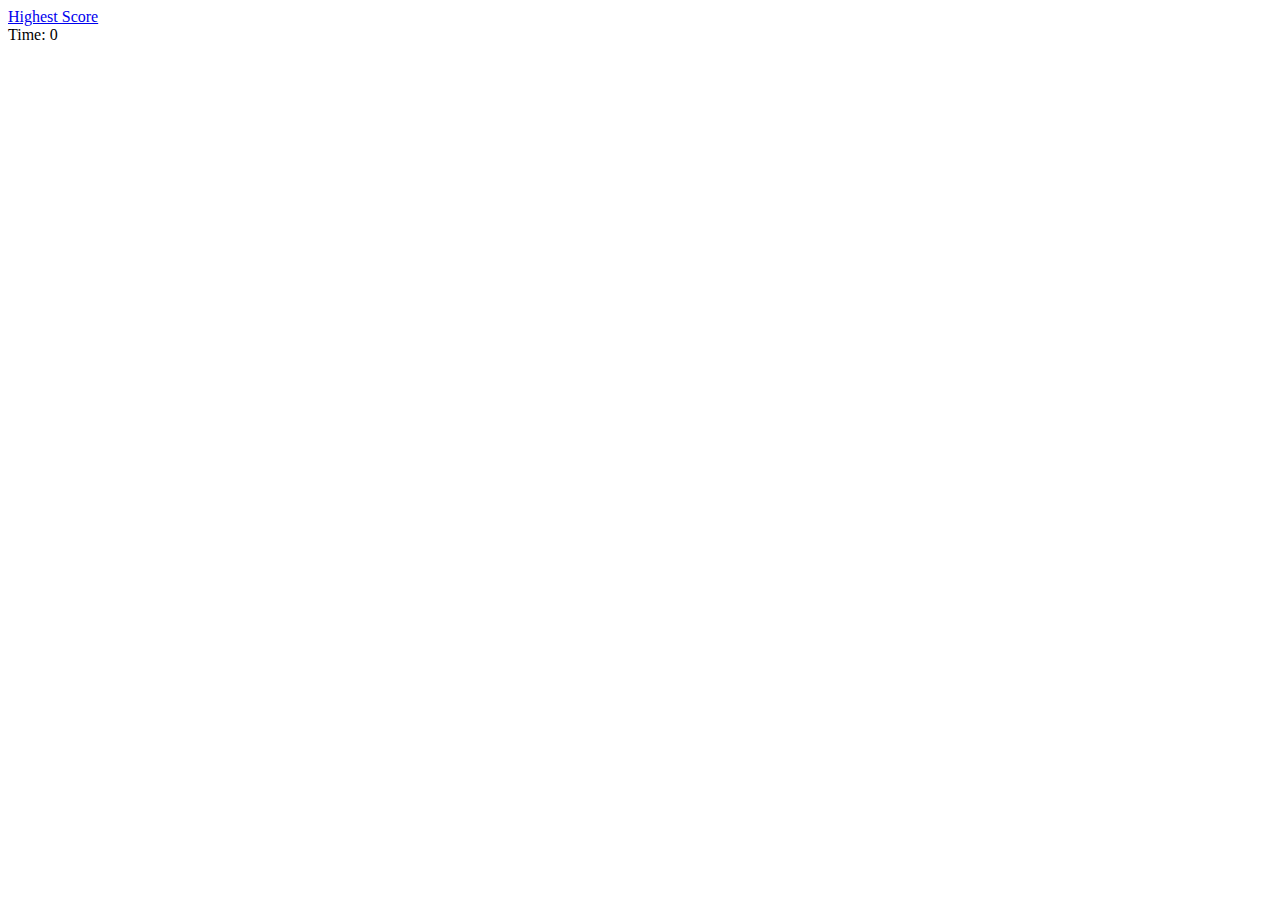
==== index.html @ cd90db4d "Adding div for view highest score and timer" ====
<!DOCTYPE html>
<html lang="en">
<head>
    <meta charset="UTF-8">
    <meta name="viewport" content="width=device-width, initial-scale=1.0">
    
    <!-- Website title -->
    <title>Code Quiz</title>


    <!-- Loading CSS sheet -->
    <link rel="stylesheet" href="style.css" />


</head>
<body>
    <!-- Hieghest link show on top left -->
    <div class="link">
        <a href="highestscore.html">Highest Score</a>
    </div>
    <!-- Timer shows on the same line highest score -->
    <div class="timer">
        Time: <span id="time">0</span>
    </div>





    <!-- Adding JavaSript sheet -->
    <script scr="script.js"></script>
</body>
</html>
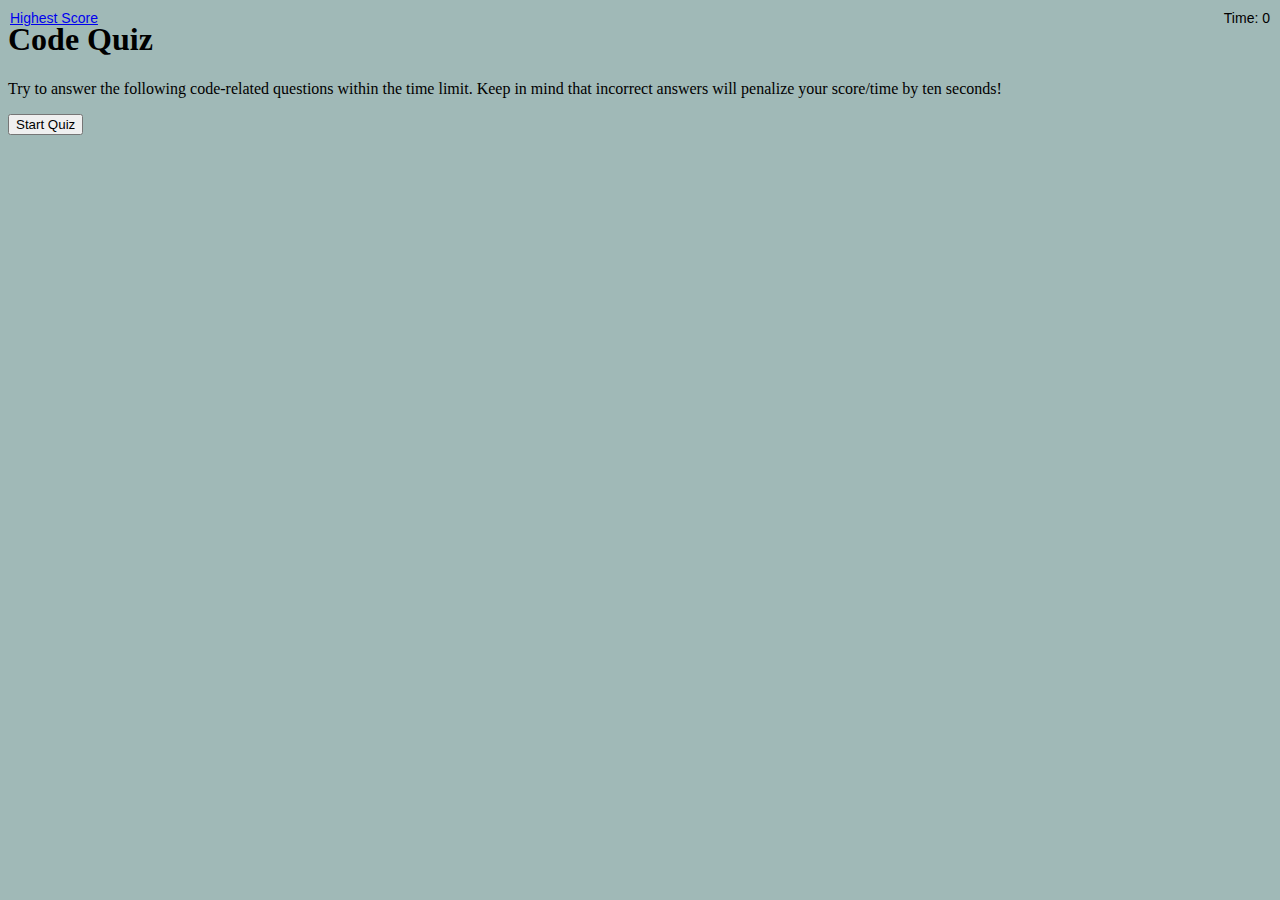
==== commit c71b2b35: "Adding div container and instruction" ====
--- a/index.html
+++ b/index.html
@@ -23,8 +23,12 @@
         Time: <span id="time">0</span>
     </div>
 
-
-
+    <!-- Main container, diving quiz direction -->
+    <div class="instruction">
+        <h1>Code Quiz</h1>
+        <p>Try to answer the following code-related questions within the time limit. Keep in mind that incorrect answers will penalize your score/time by ten seconds!</p>
+        <button id="start">Start Quiz</button>
+    </div>
 
 
     <!-- Adding JavaSript sheet -->
--- a/style.css
+++ b/style.css
@@ -0,0 +1,19 @@
+body {
+    background-color: #13524c67;
+}
+
+.link {
+    position: absolute;
+    top: 10px;
+    left: 10px;
+    font-size: 14px;
+    font-family: Verdana, Geneva, Tahoma, sans-serif;
+}
+
+.timer {
+    position: absolute;
+    top: 10px;
+    right: 10px;
+    font-size: 14px;
+    font-family: Verdana, Geneva, Tahoma, sans-serif;
+}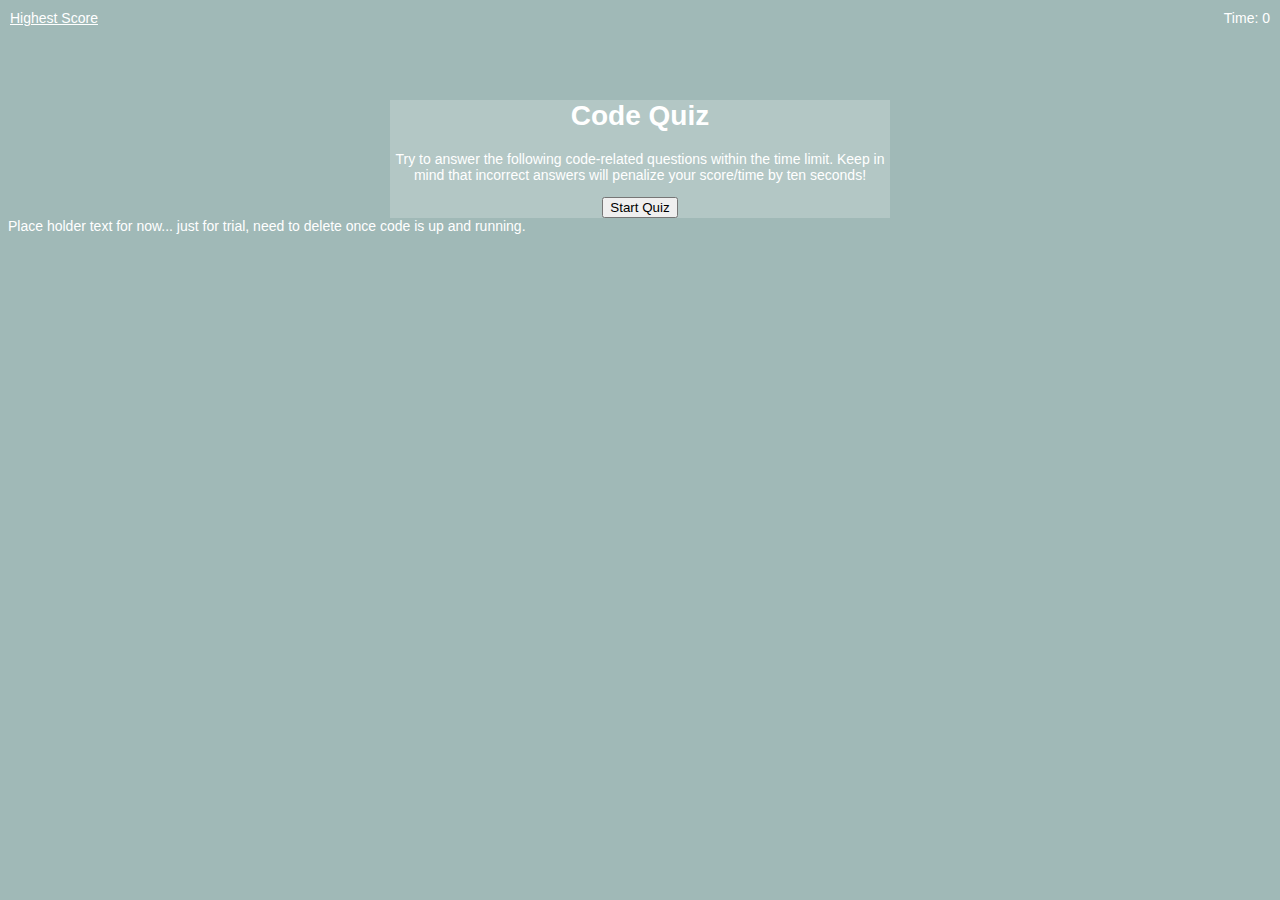
==== commit 628aa05d: "Adding container div, and some place holder for quiz div" ====
--- a/index.html
+++ b/index.html
@@ -7,11 +7,8 @@
     <!-- Website title -->
     <title>Code Quiz</title>
 
-
     <!-- Loading CSS sheet -->
     <link rel="stylesheet" href="style.css" />
-
-
 </head>
 <body>
     <!-- Hieghest link show on top left -->
@@ -23,13 +20,20 @@
         Time: <span id="time">0</span>
     </div>
 
-    <!-- Main container, diving quiz direction -->
-    <div class="instruction">
-        <h1>Code Quiz</h1>
-        <p>Try to answer the following code-related questions within the time limit. Keep in mind that incorrect answers will penalize your score/time by ten seconds!</p>
-        <button id="start">Start Quiz</button>
+    <!-- container that have both the instruction and quiz questions -->
+    <div class="container">
+        <!-- Main container, diving quiz direction -->
+        <div class="instruction">
+            <h1>Code Quiz</h1>
+            <p>Try to answer the following code-related questions within the time limit. Keep in mind that incorrect answers will penalize your score/time by ten seconds!</p>
+            <button id="start">Start Quiz</button>
+        </div>
+
+        <!-- Quiz goes here, place holder for quiz -->
+        <div class="start-quiz">
+            Place holder text for now... just for trial, need to delete once code is up and running.
+        </div>
     </div>
-
 
     <!-- Adding JavaSript sheet -->
     <script scr="script.js"></script>
--- a/style.css
+++ b/style.css
@@ -1,5 +1,21 @@
 body {
     background-color: #13524c67;
+    font-size: 14px;
+    font-family: Verdana, Geneva, Tahoma, sans-serif;
+    color: #FFFFFF;
+}
+
+a:link {
+    color: #FFFFFF;
+}
+a:visited {
+    color: #FFFFFF;
+}
+a:hover {
+    color: #ff8383;
+}
+a:active {
+    color: #ff8383;
 }
 
 .link {
@@ -16,4 +32,11 @@
     right: 10px;
     font-size: 14px;
     font-family: Verdana, Geneva, Tahoma, sans-serif;
+}
+
+.instruction {
+    background-color: #FFFFFF33;
+    margin: 100px auto 0 auto;
+    max-width: 500px;
+    text-align: center;
 }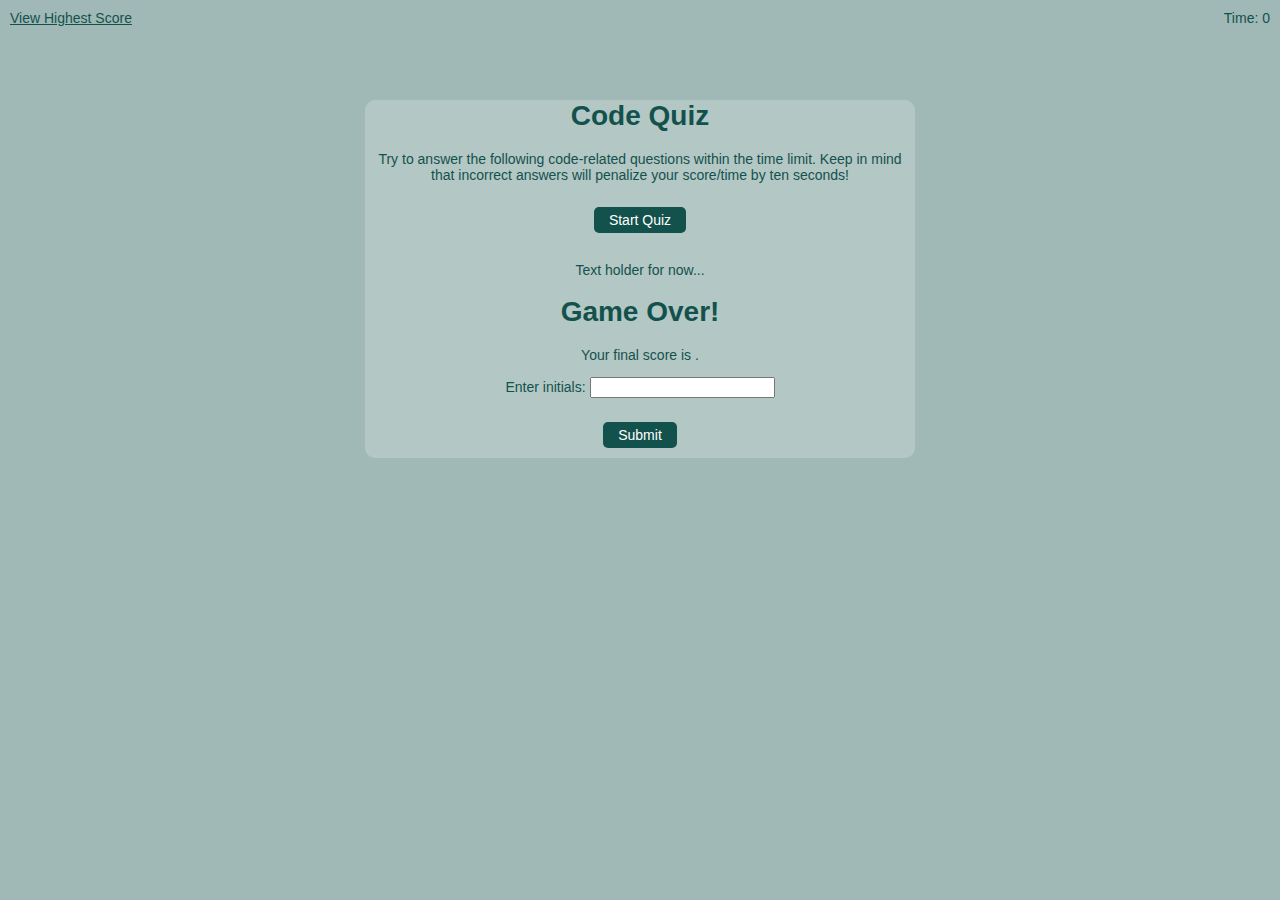
==== commit 9f07a893: "adding save score form like, rework question section and instructions" ====
--- a/index.html
+++ b/index.html
@@ -13,7 +13,7 @@
 <body>
     <!-- Hieghest link show on top left -->
     <div class="link">
-        <a href="highestscore.html">Highest Score</a>
+        <a href="highestscore.html">View Highest Score</a>
     </div>
     <!-- Timer shows on the same line highest score -->
     <div class="timer">
@@ -23,16 +23,31 @@
     <!-- container that have both the instruction and quiz questions -->
     <div class="container">
         <!-- Main container, diving quiz direction -->
-        <div class="instruction">
+        <div id="instruction" class="intial">
             <h1>Code Quiz</h1>
             <p>Try to answer the following code-related questions within the time limit. Keep in mind that incorrect answers will penalize your score/time by ten seconds!</p>
             <button id="start">Start Quiz</button>
         </div>
 
         <!-- Quiz goes here, place holder for quiz -->
-        <div class="start-quiz">
-            Place holder text for now... just for trial, need to delete once code is up and running.
+        <div id="start-quiz" class="hide">
+            <!-- Questions title goes here once it's called -->
+            <h1 id="question-title"></h1>
+            <!-- Mulitple choices goes here once it's called -->
+            <div id="choices" class="choices"></div>
+            Text holder for now...
         </div>
+
+        <!-- Form like div to save score -->
+        <div id="save-score" class="hide">
+            <h1>Game Over!</h1>
+            <p>Your final score is <span id="final-score"></span>.</p>
+            <p>Enter initials: 
+                <input type="text" id="initials" max="3" />
+            </p>
+            <button id="submit">Submit</button>
+        </div>
+
     </div>
 
     <!-- Adding JavaSript sheet -->
--- a/style.css
+++ b/style.css
@@ -2,41 +2,65 @@
     background-color: #13524c67;
     font-size: 14px;
     font-family: Verdana, Geneva, Tahoma, sans-serif;
+    color: #13524c;
+}
+
+a:link, a:visited {
+    color: #13524c;
+}
+
+a:hover, a:active  {
     color: #FFFFFF;
 }
 
-a:link {
-    color: #FFFFFF;
-}
-a:visited {
-    color: #FFFFFF;
-}
-a:hover {
-    color: #ff8383;
-}
-a:active {
-    color: #ff8383;
-}
-
-.link {
+.link, .timer {
     position: absolute;
-    top: 10px;
-    left: 10px;
     font-size: 14px;
     font-family: Verdana, Geneva, Tahoma, sans-serif;
 }
 
+.link {
+    top: 10px;
+    left: 10px;
+}
+
 .timer {
-    position: absolute;
     top: 10px;
     right: 10px;
-    font-size: 14px;
-    font-family: Verdana, Geneva, Tahoma, sans-serif;
+}
+
+.container {
+    background-color: #FFFFFF33;
+    margin: 100px auto 0 auto;
+    max-width: 550px;
+    text-align: center;
+    border-radius: 10px;
 }
 
 .instruction {
     background-color: #FFFFFF33;
-    margin: 100px auto 0 auto;
-    max-width: 500px;
-    text-align: center;
-}+    padding: 5px 10px 5px 10px;
+    border-radius: 10px;
+}
+
+.start-quiz {
+    display: none;
+    padding: 5px 10px 5px 10px;
+    border-radius: 10px;
+}
+
+button {
+    background-color: #13524c;
+    color: #FFFFFF;
+    cursor: pointer;
+    border: 0;
+    font-size: 100%;
+    padding: 5px 15px;
+    margin: 10px;
+    border-radius: 5px;
+}
+
+button:hover {
+    background-color: #13524c67;
+}
+
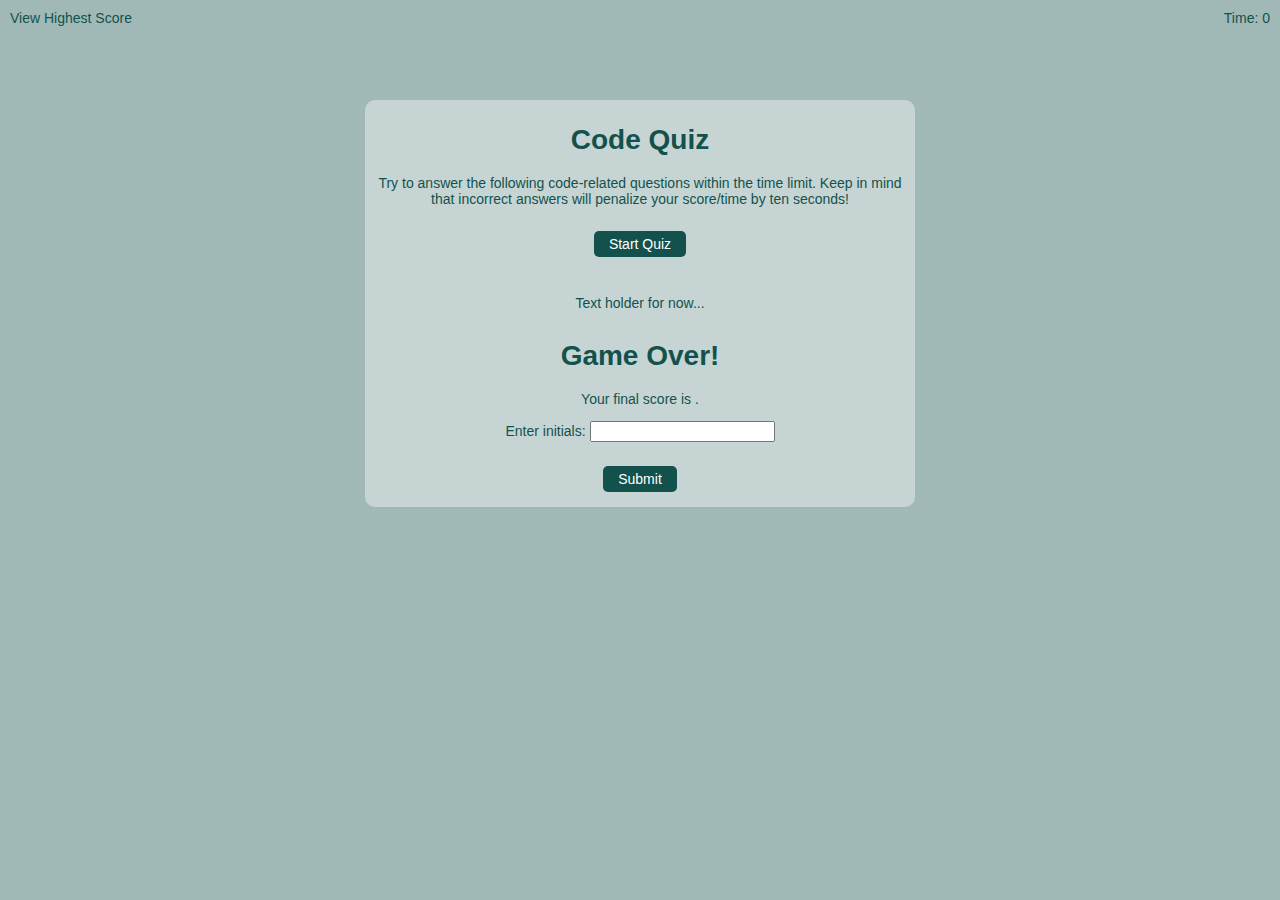
==== commit 1c54bdee: "fixed js link" ====
--- a/index.html
+++ b/index.html
@@ -51,6 +51,6 @@
     </div>
 
     <!-- Adding JavaSript sheet -->
-    <script scr="script.js"></script>
+    <script src="script.js"></script>
 </body>
 </html>--- a/style.css
+++ b/style.css
@@ -7,11 +7,19 @@
 
 a:link, a:visited {
     color: #13524c;
+    text-decoration: none;
 }
 
 a:hover, a:active  {
     color: #FFFFFF;
+    text-decoration: none;
 }
+
+a:link#goBack {
+    color: #FFFFFF;
+    text-decoration: none;
+}
+
 
 .link, .timer {
     position: absolute;
@@ -30,24 +38,21 @@
 }
 
 .container {
-    background-color: #FFFFFF33;
+    background-color: #FFFFFF66;
     margin: 100px auto 0 auto;
     max-width: 550px;
     text-align: center;
     border-radius: 10px;
 }
 
-.instruction {
-    background-color: #FFFFFF33;
+#instruction, #start-quiz, #save-score {
     padding: 5px 10px 5px 10px;
     border-radius: 10px;
 }
 
-.start-quiz {
+/* .hide {
     display: none;
-    padding: 5px 10px 5px 10px;
-    border-radius: 10px;
-}
+} */
 
 button {
     background-color: #13524c;
@@ -64,3 +69,7 @@
     background-color: #13524c67;
 }
 
+#goBack   { 
+    color: #FFFFFF;
+    text-decoration: none;
+}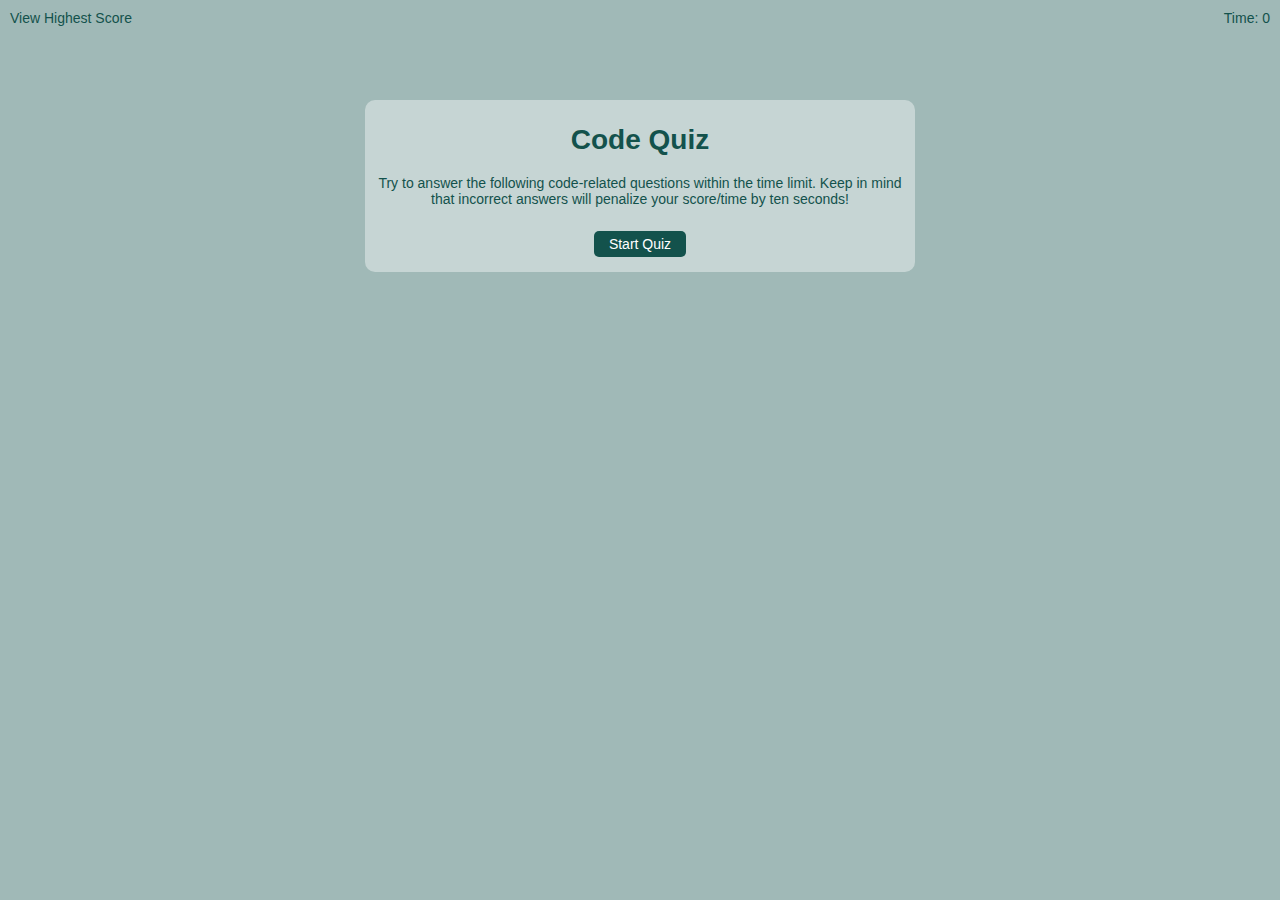
==== commit 6ea8c0bc: "update by adding some id, take some tag off" ====
--- a/index.html
+++ b/index.html
@@ -48,9 +48,11 @@
             <button id="submit">Submit</button>
         </div>
 
+        <div id="feedback" class="feedback hide"></div>
     </div>
 
     <!-- Adding JavaSript sheet -->
+    <script src="questions.js"></script>
     <script src="script.js"></script>
 </body>
 </html>--- a/style.css
+++ b/style.css
@@ -50,9 +50,9 @@
     border-radius: 10px;
 }
 
-/* .hide {
+.hide {
     display: none;
-} */
+}
 
 button {
     background-color: #13524c;
